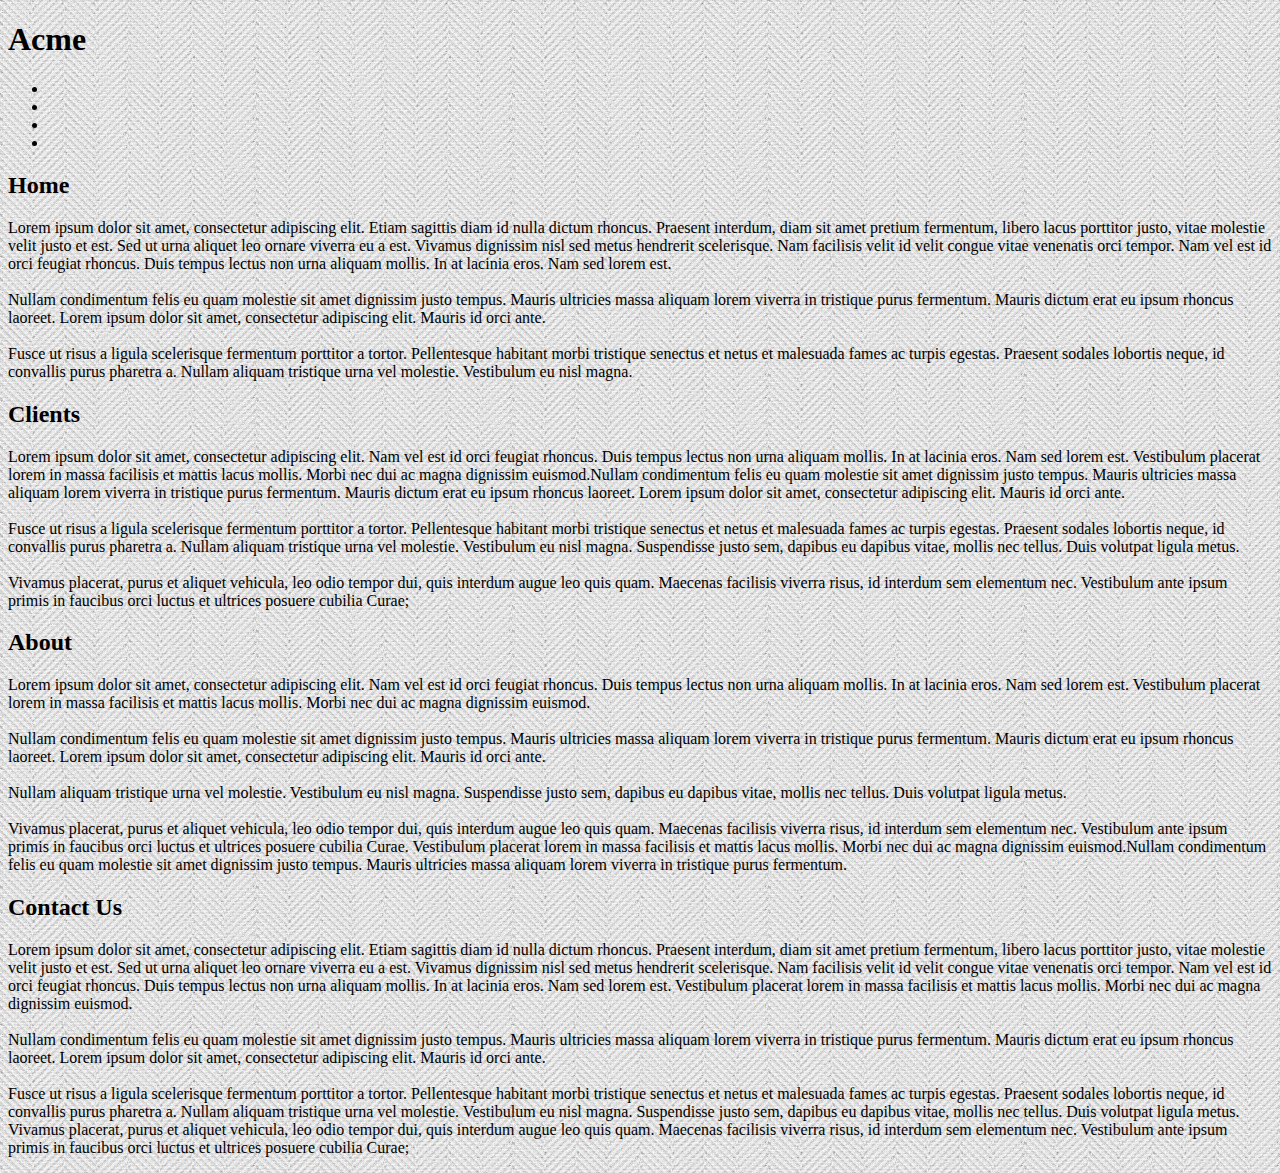
==== index.html @ dab8a95d "ilk kayit" ====
<!DOCTYPE html>
<html >
  <head>
    <meta charset="UTF-8">
    <title>Fancy Mobile Flat Navigation</title>
    
    
    
    
        <link rel="stylesheet" href="css/style.css">

    
    
    
  </head>

  <body>

    <header>
  <h1>Acme</h1>
  <nav role='navigation'>
    <ul>
      <li><a class="link-1 entypo-home active" href="#home"></a></li>
       <li><a class="link-2 entypo-picture" href="#clients"></a></li>
      <li><a class="link-3 entypo-user" href="#about"></a></li>
      <li><a class="link-4 entypo-mail" href="#contact-us"></a></li>
    </ul>
  </nav>  
</header>

<section id="home">
  <h2>Home</h2>
  <div class="illustration"></div>
  <p>Lorem ipsum dolor sit amet, consectetur adipiscing elit. Etiam sagittis diam id nulla dictum rhoncus. Praesent interdum, diam sit amet pretium fermentum, libero lacus porttitor justo, vitae molestie velit justo et est. Sed ut urna aliquet leo ornare viverra eu a est. Vivamus dignissim nisl sed metus hendrerit scelerisque. Nam facilisis velit id velit congue vitae venenatis orci tempor. Nam vel est id orci feugiat rhoncus. Duis tempus lectus non urna aliquam mollis. In at lacinia eros. Nam sed lorem est.<br/><br/>

Nullam condimentum felis eu quam molestie sit amet dignissim justo tempus. Mauris ultricies massa aliquam lorem viverra in tristique purus fermentum. Mauris dictum erat eu ipsum rhoncus laoreet. Lorem ipsum dolor sit amet, consectetur adipiscing elit. Mauris id orci ante. <br/><br/>Fusce ut risus a ligula scelerisque fermentum porttitor a tortor. Pellentesque habitant morbi tristique senectus et netus et malesuada fames ac turpis egestas. Praesent sodales lobortis neque, id convallis purus pharetra a. Nullam aliquam tristique urna vel molestie. Vestibulum eu nisl magna.</p>
</section>
<section id="clients">
  <h2>Clients</h2>
  <p>Lorem ipsum dolor sit amet, consectetur adipiscing elit. Nam vel est id orci feugiat rhoncus. Duis tempus lectus non urna aliquam mollis. In at lacinia eros. Nam sed lorem est. Vestibulum placerat lorem in massa facilisis et mattis lacus mollis. Morbi nec dui ac magna dignissim euismod.Nullam condimentum felis eu quam molestie sit amet dignissim justo tempus. Mauris ultricies massa aliquam lorem viverra in tristique purus fermentum. Mauris dictum erat eu ipsum rhoncus laoreet. Lorem ipsum dolor sit amet, consectetur adipiscing elit. Mauris id orci ante. <br/><br/>Fusce ut risus a ligula scelerisque fermentum porttitor a tortor. Pellentesque habitant morbi tristique senectus et netus et malesuada fames ac turpis egestas. Praesent sodales lobortis neque, id convallis purus pharetra a. Nullam aliquam tristique urna vel molestie. Vestibulum eu nisl magna. Suspendisse justo sem, dapibus eu dapibus vitae, mollis nec tellus. Duis volutpat ligula metus. <br/><br/>Vivamus placerat, purus et aliquet vehicula, leo odio tempor dui, quis interdum augue leo quis quam. Maecenas facilisis viverra risus, id interdum sem elementum nec. Vestibulum ante ipsum primis in faucibus orci luctus et ultrices posuere cubilia Curae;</p>
</section>
<section id="about">
  <h2>About</h2>
  <div class="illustration"></div>
  <p>Lorem ipsum dolor sit amet, consectetur adipiscing elit. Nam vel est id orci feugiat rhoncus. Duis tempus lectus non urna aliquam mollis. In at lacinia eros. Nam sed lorem est. Vestibulum placerat lorem in massa facilisis et mattis lacus mollis. Morbi nec dui ac magna dignissim euismod.<br/><br/>

Nullam condimentum felis eu quam molestie sit amet dignissim justo tempus. Mauris ultricies massa aliquam lorem viverra in tristique purus fermentum. Mauris dictum erat eu ipsum rhoncus laoreet. Lorem ipsum dolor sit amet, consectetur adipiscing elit. Mauris id orci ante. <br/><br/>Nullam aliquam tristique urna vel molestie. Vestibulum eu nisl magna. Suspendisse justo sem, dapibus eu dapibus vitae, mollis nec tellus. Duis volutpat ligula metus. <br/><br/>Vivamus placerat, purus et aliquet vehicula, leo odio tempor dui, quis interdum augue leo quis quam. Maecenas facilisis viverra risus, id interdum sem elementum nec. Vestibulum ante ipsum primis in faucibus orci luctus et ultrices posuere cubilia Curae. Vestibulum placerat lorem in massa facilisis et mattis lacus mollis. Morbi nec dui ac magna dignissim euismod.Nullam condimentum felis eu quam molestie sit amet dignissim justo tempus. Mauris ultricies massa aliquam lorem viverra in tristique purus fermentum. </p>
</section>
<section id="contact-us">
  <h2>Contact Us</h2>
  <p>Lorem ipsum dolor sit amet, consectetur adipiscing elit. Etiam sagittis diam id nulla dictum rhoncus. Praesent interdum, diam sit amet pretium fermentum, libero lacus porttitor justo, vitae molestie velit justo et est. Sed ut urna aliquet leo ornare viverra eu a est. Vivamus dignissim nisl sed metus hendrerit scelerisque. Nam facilisis velit id velit congue vitae venenatis orci tempor. Nam vel est id orci feugiat rhoncus. Duis tempus lectus non urna aliquam mollis. In at lacinia eros. Nam sed lorem est. Vestibulum placerat lorem in massa facilisis et mattis lacus mollis. Morbi nec dui ac magna dignissim euismod.<br/><br/>

Nullam condimentum felis eu quam molestie sit amet dignissim justo tempus. Mauris ultricies massa aliquam lorem viverra in tristique purus fermentum. Mauris dictum erat eu ipsum rhoncus laoreet. Lorem ipsum dolor sit amet, consectetur adipiscing elit. Mauris id orci ante. <br/><br/>Fusce ut risus a ligula scelerisque fermentum porttitor a tortor. Pellentesque habitant morbi tristique senectus et netus et malesuada fames ac turpis egestas. Praesent sodales lobortis neque, id convallis purus pharetra a. Nullam aliquam tristique urna vel molestie. Vestibulum eu nisl magna. Suspendisse justo sem, dapibus eu dapibus vitae, mollis nec tellus. Duis volutpat ligula metus. Vivamus placerat, purus et aliquet vehicula, leo odio tempor dui, quis interdum augue leo quis quam. Maecenas facilisis viverra risus, id interdum sem elementum nec. Vestibulum ante ipsum primis in faucibus orci luctus et ultrices posuere cubilia Curae;</p>
</section>
    <script src='http://cdnjs.cloudflare.com/ajax/libs/jquery/2.1.3/jquery.min.js'></script>

        <script src="js/index.js"></script>

    
    
    
  </body>
</html>
---- css/style.css ----
/* This css file written by zBrave */

/* Body */
body{
  background: url(../images/background/1.jpg) top left repeat;
}


/* Classes */ 
.dropdownListMenu li a {
  color: #adadad!important; 
}

.dropdownListMenu li a:hover {
  color: #3a3a3a!important;
}

.marginTop10 {
  margin-top: 10px!important;
}

#MySlide .item img{
  max-height: 450px!important;
  width: 100%!important;
}

#MyMenu {
  margin-bottom: 0px!important;
}
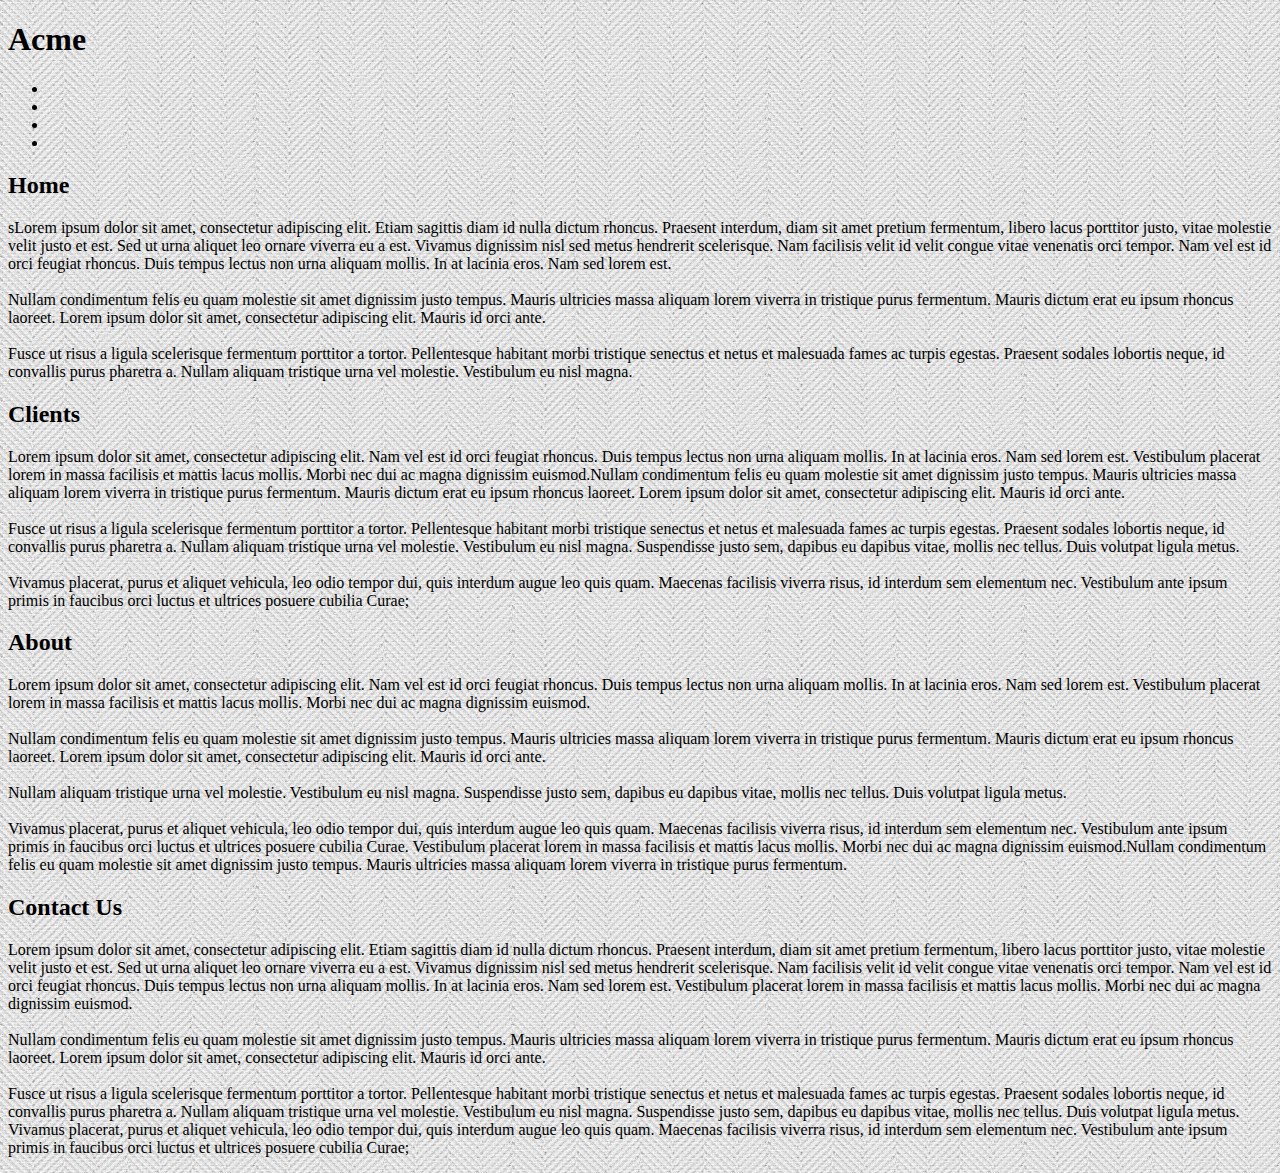
==== commit 627f57b6: "ikinci kayit" ====
--- a/index.html
+++ b/index.html
@@ -31,7 +31,7 @@
 <section id="home">
   <h2>Home</h2>
   <div class="illustration"></div>
-  <p>Lorem ipsum dolor sit amet, consectetur adipiscing elit. Etiam sagittis diam id nulla dictum rhoncus. Praesent interdum, diam sit amet pretium fermentum, libero lacus porttitor justo, vitae molestie velit justo et est. Sed ut urna aliquet leo ornare viverra eu a est. Vivamus dignissim nisl sed metus hendrerit scelerisque. Nam facilisis velit id velit congue vitae venenatis orci tempor. Nam vel est id orci feugiat rhoncus. Duis tempus lectus non urna aliquam mollis. In at lacinia eros. Nam sed lorem est.<br/><br/>
+  <p>sLorem ipsum dolor sit amet, consectetur adipiscing elit. Etiam sagittis diam id nulla dictum rhoncus. Praesent interdum, diam sit amet pretium fermentum, libero lacus porttitor justo, vitae molestie velit justo et est. Sed ut urna aliquet leo ornare viverra eu a est. Vivamus dignissim nisl sed metus hendrerit scelerisque. Nam facilisis velit id velit congue vitae venenatis orci tempor. Nam vel est id orci feugiat rhoncus. Duis tempus lectus non urna aliquam mollis. In at lacinia eros. Nam sed lorem est.<br/><br/>
 
 Nullam condimentum felis eu quam molestie sit amet dignissim justo tempus. Mauris ultricies massa aliquam lorem viverra in tristique purus fermentum. Mauris dictum erat eu ipsum rhoncus laoreet. Lorem ipsum dolor sit amet, consectetur adipiscing elit. Mauris id orci ante. <br/><br/>Fusce ut risus a ligula scelerisque fermentum porttitor a tortor. Pellentesque habitant morbi tristique senectus et netus et malesuada fames ac turpis egestas. Praesent sodales lobortis neque, id convallis purus pharetra a. Nullam aliquam tristique urna vel molestie. Vestibulum eu nisl magna.</p>
 </section>
